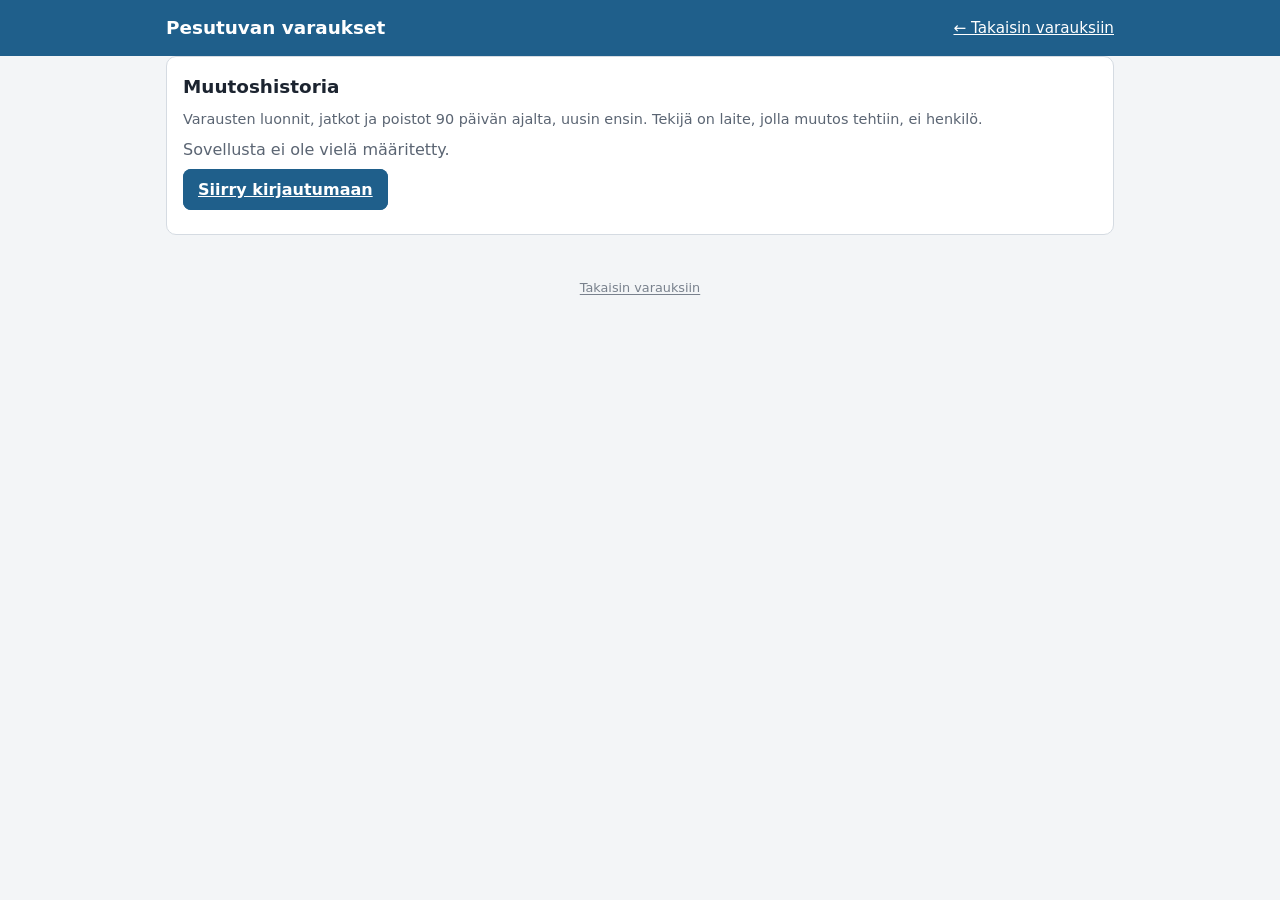
==== muutoshistoria.html @ 40f84919 "Muutoshistoria omalle sivulleen muutoshistoria.html + js/history.js. Varaussivun alalaidan linkki vi" ====
<!doctype html>
<html lang="fi">
<head>
  <meta charset="utf-8">
  <meta name="viewport" content="width=device-width, initial-scale=1">
  <meta name="robots" content="noindex">
  <meta name="theme-color" content="#1f5f8b">
  <title>Muutoshistoria – Pesutuvan varaukset</title>
  <link rel="stylesheet" href="css/styles.css">
</head>
<body>
  <header class="site-header">
    <div class="wrap header-inner">
      <h1>Pesutuvan varaukset</h1>
      <nav class="header-nav">
        <a href="./">← Takaisin varauksiin</a>
      </nav>
    </div>
  </header>

  <main class="wrap">
    <section class="card" aria-labelledby="history-heading">
      <div class="history-head">
        <h2 id="history-heading">Muutoshistoria</h2>
        <button type="button" class="button small" id="history-refresh" hidden>Päivitä</button>
      </div>
      <p class="hint">Varausten luonnit, jatkot ja poistot 90 päivän ajalta, uusin ensin. Tekijä on laite, jolla muutos tehtiin, ei henkilö.</p>
      <div id="history-list" aria-live="polite">
        <div class="loading-card inline" role="status"><span class="spinner" aria-hidden="true"></span><span>Ladataan muutoshistoriaa…</span></div>
      </div>
    </section>

    <footer class="app-footer">
      <a class="footer-link" href="./">Takaisin varauksiin</a>
    </footer>

    <noscript><p class="card">Sovellus vaatii JavaScriptin.</p></noscript>
  </main>

  <script src="js/config.js"></script>
  <script type="module" src="js/history.js"></script>
</body>
</html>
---- css/styles.css ----
:root {
  --bg: #f3f5f7;
  --surface: #ffffff;
  --text: #1c2430;
  --muted: #5b6573;
  --border: #d5dbe2;
  --primary: #1f5f8b;
  --primary-text: #ffffff;
  --free-bg: #e7f6ec;
  --free-border: #2e8b57;
  --booked-bg: #f1f2f4;
  --booked-border: #8a94a3;
  --own-bg: #e5f0fa;
  --own-border: #1f5f8b;
  --past-text: #8a94a3;
  --error-bg: #fdecea;
  --error-text: #8a1c12;
  --success-bg: #e7f6ec;
  --success-text: #1d5e37;
  --warning-bg: #fff6dc;
  --warning-text: #6b4d00;
  --radius: 10px;
}

* { box-sizing: border-box; }

body {
  margin: 0;
  background: var(--bg);
  color: var(--text);
  font-family: system-ui, -apple-system, "Segoe UI", Roboto, sans-serif;
  font-size: 16px;
  line-height: 1.5;
}

.wrap {
  max-width: 980px;
  margin: 0 auto;
  padding: 0 16px;
}

.visually-hidden {
  position: absolute !important;
  width: 1px; height: 1px;
  overflow: hidden;
  clip: rect(0 0 0 0);
  white-space: nowrap;
}

[hidden] { display: none !important; }

/* Otsikko */
.site-header {
  background: var(--primary);
  color: var(--primary-text);
}
.header-inner {
  display: flex;
  flex-wrap: wrap;
  align-items: center;
  justify-content: space-between;
  gap: 12px;
  min-height: 56px;
}
.site-header h1 { font-size: 1.15rem; margin: 0; padding: 8px 0; }
.header-nav { display: flex; gap: 14px; align-items: center; margin-left: auto; }
.header-nav a, .link-button {
  color: var(--primary-text);
  font: inherit;
  font-size: 0.95rem;
  background: none;
  border: 0;
  padding: 8px 0;
  text-decoration: underline;
  cursor: pointer;
}

main { padding-top: 16px; padding-bottom: 48px; }

.card {
  background: var(--surface);
  border: 1px solid var(--border);
  border-radius: var(--radius);
  padding: 16px;
  margin-bottom: 16px;
}
.card h2 { margin: 0 0 8px; font-size: 1.15rem; }

.hint { color: var(--muted); font-size: 0.9rem; margin: 8px 0; }

/* Painikkeet ja kentät */
.button {
  font: inherit;
  border: 1px solid var(--border);
  background: var(--surface);
  color: var(--text);
  border-radius: 8px;
  padding: 10px 14px;
  min-height: 44px;
  cursor: pointer;
}
.button:hover { border-color: var(--primary); }
.button.primary {
  background: var(--primary);
  border-color: var(--primary);
  color: var(--primary-text);
  font-weight: 600;
}
.button.danger { color: var(--error-text); border-color: #d9a39d; }
.button.small { padding: 6px 10px; min-height: 36px; font-size: 0.9rem; }
.button.icon { width: 44px; padding: 0; font-size: 1.5rem; line-height: 1; }
.button:disabled { opacity: 0.6; cursor: not-allowed; }

:focus-visible { outline: 3px solid #f0a500; outline-offset: 2px; }

label, legend { display: block; font-weight: 600; margin-bottom: 4px; }

input, select {
  font: inherit;
  width: 100%;
  padding: 10px;
  min-height: 44px;
  border: 1px solid var(--border);
  border-radius: 8px;
  background: var(--surface);
  color: var(--text);
}

fieldset { border: 0; padding: 0; margin: 0; min-width: 0; }

.field-error {
  background: var(--error-bg);
  color: var(--error-text);
  border-radius: 8px;
  padding: 8px 10px;
  margin: 10px 0;
}

/* Ilmoitukset */
.message {
  border-radius: var(--radius);
  padding: 12px 14px;
  margin-bottom: 16px;
  font-weight: 600;
}
.message.success { background: var(--success-bg); color: var(--success-text); border: 1px solid var(--free-border); }
.message.error { background: var(--error-bg); color: var(--error-text); border: 1px solid #d9a39d; }

/* Kirjautuminen */
.login-card { max-width: 420px; margin: 32px auto; }
.login-card form { display: grid; gap: 8px; }
.login-card .button { margin-top: 8px; }

/* Päivä- ja laitevalinta */
.date-nav { display: flex; align-items: center; gap: 8px; }
.date-label { font-weight: 600; margin: 8px 0 0; text-align: center; }
.date-label::first-letter { text-transform: uppercase; }
.controls-row {
  display: flex;
  flex-wrap: wrap;
  gap: 8px;
  align-items: center;
  justify-content: space-between;
  margin-top: 12px;
}
.segmented { display: flex; border: 1px solid var(--border); border-radius: 8px; overflow: hidden; }
.segmented label {
  margin: 0;
  font-weight: 500;
  padding: 10px 12px;
  min-height: 44px;
  cursor: pointer;
  display: flex;
  align-items: center;
}
.segmented label + label { border-left: 1px solid var(--border); }
.segmented input { position: absolute; opacity: 0; width: 1px; height: 1px; }
.segmented input:checked + span { font-weight: 700; }
.segmented label:has(input:checked) { background: var(--primary); color: var(--primary-text); }
.segmented label:has(input:focus-visible) { outline: 3px solid #f0a500; outline-offset: -3px; }

.freshness { margin: 10px 0 0; font-size: 0.9rem; color: var(--muted); }
.freshness.stale {
  background: var(--warning-bg);
  color: var(--warning-text);
  padding: 8px 10px;
  border-radius: 8px;
  font-weight: 600;
}

/* Kalenterit */
.calendars { display: grid; gap: 16px; margin-bottom: 16px; }
.calendars.stale .device-calendar { opacity: 0.7; }
.loading { color: var(--muted); }

/* Latausympyrä. Näytetään vasta pienen viiveen jälkeen, ettei nopea lataus vilku. */
.loading-card {
  display: flex;
  align-items: center;
  justify-content: center;
  gap: 12px;
  min-height: 120px;
  color: var(--muted);
  opacity: 0;
  animation: appear 0.2s ease-out 0.3s forwards;
}
.spinner {
  width: 28px;
  height: 28px;
  flex: none;
  border: 3px solid var(--border);
  border-top-color: var(--primary);
  border-radius: 50%;
  animation: spin 0.8s linear infinite;
}
@keyframes spin { to { transform: rotate(360deg); } }
@keyframes appear { to { opacity: 1; } }
@media (prefers-reduced-motion: reduce) {
  .spinner { animation-duration: 2.4s; }
}
@media (min-width: 760px) {
  .calendars.two { grid-template-columns: 1fr 1fr; align-items: start; }
}

.device-calendar { margin: 0; }
.device-calendar h2 { display: flex; align-items: center; gap: 8px; }
.device-badge {
  display: inline-block;
  width: 12px; height: 12px;
  border-radius: 50%;
  background: var(--primary);
}
.device-calendar[data-device="2"] .device-badge { background: #b5651d; }

table.slots { width: 100%; border-collapse: separate; border-spacing: 0 6px; }
.slots th {
  text-align: left;
  font-size: 0.85rem;
  color: var(--muted);
  font-weight: 600;
  padding: 0 10px;
}
.slots td {
  padding: 10px;
  vertical-align: middle;
  border-top: 1px solid transparent;
  border-bottom: 1px solid transparent;
}
.slots td:first-child { border-left: 4px solid transparent; border-radius: 8px 0 0 8px; }
.slots td:last-child { border-radius: 0 8px 8px 0; text-align: right; }
.slots .col-apartment { width: 25%; font-weight: 700; font-size: 1.05rem; }
.slots .col-time { font-variant-numeric: tabular-nums; white-space: nowrap; }
.slots .col-status { width: 1%; white-space: nowrap; }

tr.slot-free td { background: var(--free-bg); }
tr.slot-free td:first-child { border-left-color: var(--free-border); }
tr.slot-booked td { background: var(--booked-bg); }
tr.slot-booked td:first-child { border-left-color: var(--booked-border); }
tr.slot-own td { background: var(--own-bg); }
tr.slot-own td:first-child { border-left-color: var(--own-border); }
tr.slot-past td { color: var(--past-text); }
tr.slot-past td:first-child { border-left-color: var(--border); }

.status {
  display: inline-block;
  font-size: 0.85rem;
  font-weight: 600;
  padding: 2px 8px;
  border-radius: 999px;
  border: 1px solid currentColor;
}
.status-free { color: var(--free-border); }
.status-booked { color: #4a5361; }
.status-own { color: var(--own-border); }
.status-past { color: var(--past-text); }
.slot-actions { display: inline-flex; gap: 6px; align-items: center; }

/* Varauslomake */
.radio-group { display: flex; flex-wrap: wrap; gap: 8px; margin-bottom: 12px; }
.radio-group legend { width: 100%; }
.radio-group label {
  font-weight: 500;
  display: flex;
  align-items: center;
  gap: 8px;
  border: 1px solid var(--border);
  border-radius: 8px;
  padding: 8px 12px;
  min-height: 44px;
  margin: 0;
  cursor: pointer;
}
.radio-group label:has(input:checked) { border-color: var(--primary); background: var(--own-bg); font-weight: 700; }
.radio-group input { width: auto; min-height: 0; }

.form-grid { display: grid; gap: 12px; grid-template-columns: 1fr 1fr; }
@media (min-width: 760px) {
  .form-grid { grid-template-columns: repeat(4, 1fr); }
}
.booking-summary { margin: 12px 0 0; color: var(--muted); }

/* Omat varaukset */
.own-list { display: grid; gap: 10px; }
.own-item {
  border: 1px solid var(--border);
  border-left: 4px solid var(--own-border);
  border-radius: 8px;
  padding: 10px 12px;
  display: grid;
  gap: 8px;
}
.own-item dl {
  display: grid;
  grid-template-columns: repeat(2, minmax(0, 1fr));
  gap: 6px 12px;
  margin: 0;
}
@media (min-width: 560px) {
  .own-item dl { grid-template-columns: repeat(4, minmax(0, 1fr)); }
}
.own-item dt { font-size: 0.8rem; color: var(--muted); font-weight: 600; }
.own-item dd { margin: 0; font-weight: 600; font-variant-numeric: tabular-nums; }
.own-item .actions { display: flex; flex-wrap: wrap; gap: 8px; }
.empty { color: var(--muted); margin: 0; }

/* Ohjeet */
.rules { padding-left: 1.4rem; margin: 0; }
.rules li { margin-bottom: 6px; }

@media (max-width: 380px) {
  .slots td { padding: 8px 6px; }
  .slots th { padding: 0 6px; }
  .segmented label { padding: 8px; font-size: 0.9rem; }
}


.no-bookings { display: flex; align-items: center; justify-content: space-between; gap: 12px; }
.no-bookings p { margin: 0; color: var(--muted); }

/* Päivämäärä pistenotaatiolla ja oma suomenkielinen kalenteri. */
.date-field { position: relative; flex: 1; min-width: 0; }
.date-nav .date-field { max-width: 280px; margin: 0 auto; }
.date-picker {
  font: inherit;
  color: var(--text);
  width: 100%;
  display: flex;
  align-items: center;
  justify-content: space-between;
  gap: 8px;
  min-height: 44px;
  padding: 10px;
  border: 1px solid var(--border);
  border-radius: 8px;
  background: var(--surface);
  font-variant-numeric: tabular-nums;
  cursor: pointer;
  text-align: left;
}
.date-picker:hover { border-color: var(--primary); }
.date-picker::after {
  content: "";
  width: 18px;
  height: 18px;
  flex: none;
  background: currentColor;
  -webkit-mask: url("data:image/svg+xml,%3Csvg xmlns='http://www.w3.org/2000/svg' viewBox='0 0 24 24' fill='none' stroke='black' stroke-width='2' stroke-linecap='round'%3E%3Crect x='3' y='5' width='18' height='16' rx='2'/%3E%3Cpath d='M3 10h18M8 3v4M16 3v4'/%3E%3C/svg%3E") center / contain no-repeat;
  mask: url("data:image/svg+xml,%3Csvg xmlns='http://www.w3.org/2000/svg' viewBox='0 0 24 24' fill='none' stroke='black' stroke-width='2' stroke-linecap='round'%3E%3Crect x='3' y='5' width='18' height='16' rx='2'/%3E%3Cpath d='M3 10h18M8 3v4M16 3v4'/%3E%3C/svg%3E") center / contain no-repeat;
  opacity: 0.7;
}
.field-label { display: block; font-weight: 600; margin-bottom: 4px; }

.dp-popup {
  position: absolute;
  z-index: 20;
  top: calc(100% + 6px);
  left: 0;
  width: min(300px, calc(100vw - 32px));
  background: var(--surface);
  border: 1px solid var(--border);
  border-radius: var(--radius);
  box-shadow: 0 8px 24px rgba(20, 30, 45, 0.18);
  padding: 10px;
}
.date-nav .dp-popup { left: 50%; transform: translateX(-50%); }
.dp-header { display: flex; align-items: center; justify-content: space-between; gap: 8px; margin-bottom: 6px; }
.dp-title { margin: 0; font-size: 1rem; }
.dp-nav {
  font: inherit;
  font-size: 1.4rem;
  line-height: 1;
  width: 40px;
  height: 40px;
  border: 1px solid var(--border);
  border-radius: 8px;
  background: var(--surface);
  color: var(--text);
  cursor: pointer;
}
.dp-nav:disabled { opacity: 0.35; cursor: not-allowed; }
.dp-grid { width: 100%; border-collapse: collapse; table-layout: fixed; }
.dp-grid th { font-size: 0.8rem; color: var(--muted); font-weight: 600; padding: 4px 0; text-align: center; }
.dp-grid td { padding: 2px; text-align: center; }
.dp-day {
  font: inherit;
  width: 100%;
  aspect-ratio: 1;
  max-height: 40px;
  border: 1px solid transparent;
  border-radius: 8px;
  background: none;
  color: var(--text);
  cursor: pointer;
  font-variant-numeric: tabular-nums;
}
.dp-day:hover:not(:disabled) { border-color: var(--primary); }
.dp-day.is-today { border-color: var(--border); font-weight: 700; }
.dp-day.is-selected { background: var(--primary); border-color: var(--primary); color: var(--primary-text); font-weight: 700; }
.dp-day:disabled { color: var(--past-text); opacity: 0.5; cursor: not-allowed; }
.dp-footer { display: flex; justify-content: flex-end; margin-top: 6px; }

/* Muutoshistoria: huomaamaton linkki sivun alalaidassa. */
.app-footer { text-align: center; padding: 24px 0 8px; }
.footer-link {
  font: inherit;
  font-size: 0.8rem;
  color: var(--muted);
  background: none;
  border: 0;
  padding: 8px;
  text-decoration: underline;
  text-underline-offset: 2px;
  cursor: pointer;
  opacity: 0.8;
}
.footer-link:hover { opacity: 1; }
.history-head { display: flex; align-items: center; justify-content: space-between; gap: 12px; }
.history-head h2 { margin: 0; }
.history-list { list-style: none; margin: 0; padding: 0; display: grid; gap: 8px; }
.history-item {
  border: 1px solid var(--border);
  border-left-width: 4px;
  border-radius: 8px;
  padding: 8px 10px;
}
.history-item.action-created { border-left-color: var(--primary); }
.history-item.action-extended { border-left-color: var(--muted); }
.history-item.action-deleted { border-left-color: var(--error-text); }
.history-title { display: flex; flex-wrap: wrap; justify-content: space-between; gap: 4px 12px; margin: 0 0 6px; }
.history-action { font-weight: 700; }
.history-time { color: var(--muted); font-size: 0.9rem; font-variant-numeric: tabular-nums; }
.history-item dl { display: grid; grid-template-columns: repeat(2, minmax(0, 1fr)); gap: 4px 12px; margin: 0; }
@media (min-width: 560px) {
  .history-item dl { grid-template-columns: 1fr 1fr 2fr 2fr; }
}
.history-item dt { font-size: 0.8rem; color: var(--muted); font-weight: 600; }
.history-item dd { margin: 0; font-variant-numeric: tabular-nums; overflow-wrap: anywhere; }
.loading-card.inline { min-height: 60px; border: 0; padding: 0; }
.nowrap { white-space: nowrap; }
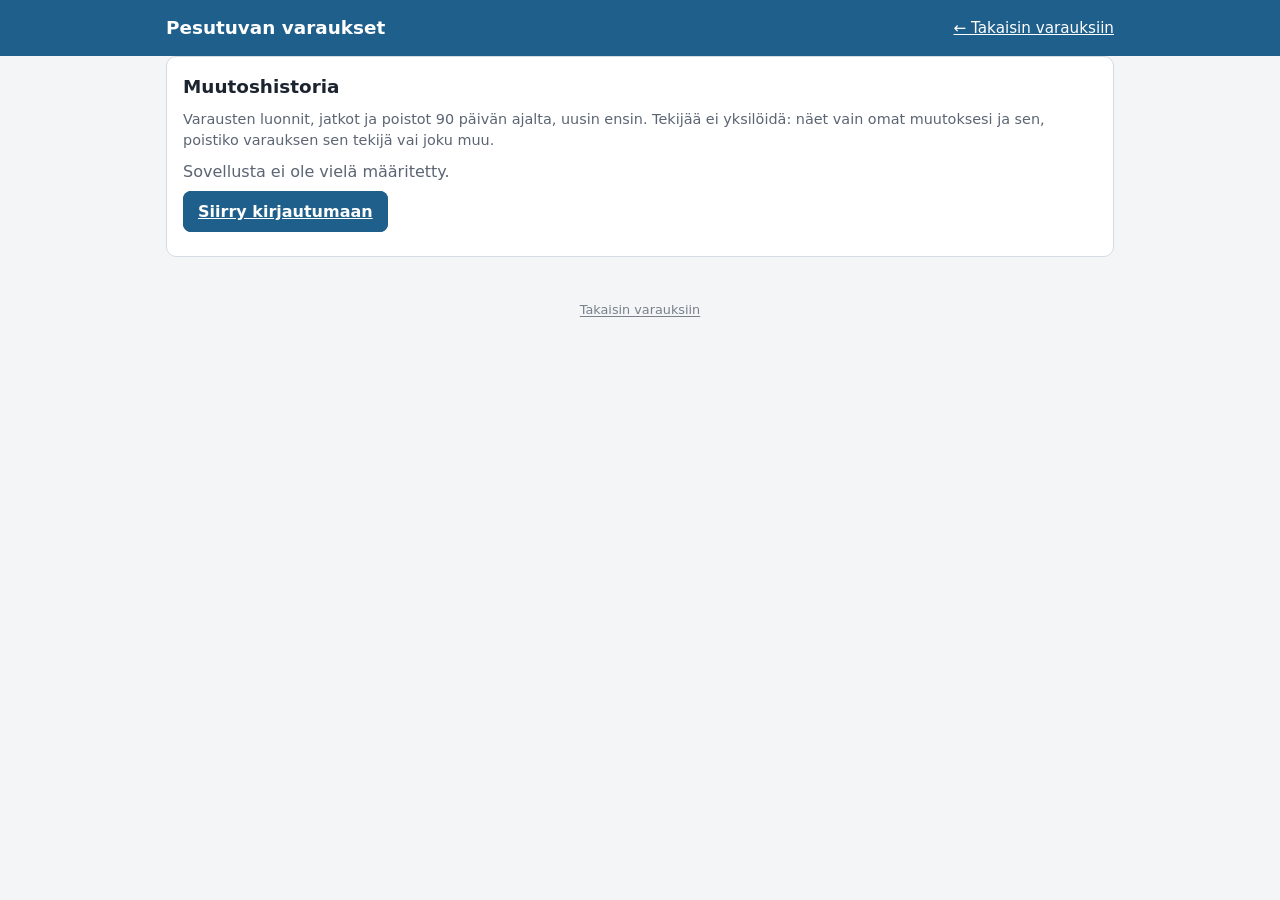
==== commit 4bfd7ab8: "Muutoshistoria ei näytä laitetunnistetta Uusi migraatio 20261028050000_log_hide_device.sql: list_boo" ====
--- a/muutoshistoria.html
+++ b/muutoshistoria.html
@@ -24,7 +24,7 @@
         <h2 id="history-heading">Muutoshistoria</h2>
         <button type="button" class="button small" id="history-refresh" hidden>Päivitä</button>
       </div>
-      <p class="hint">Varausten luonnit, jatkot ja poistot 90 päivän ajalta, uusin ensin. Tekijä on laite, jolla muutos tehtiin, ei henkilö.</p>
+      <p class="hint">Varausten luonnit, jatkot ja poistot 90 päivän ajalta, uusin ensin. Tekijää ei yksilöidä: näet vain omat muutoksesi ja sen, poistiko varauksen sen tekijä vai joku muu.</p>
       <div id="history-list" aria-live="polite">
         <div class="loading-card inline" role="status"><span class="spinner" aria-hidden="true"></span><span>Ladataan muutoshistoriaa…</span></div>
       </div>
